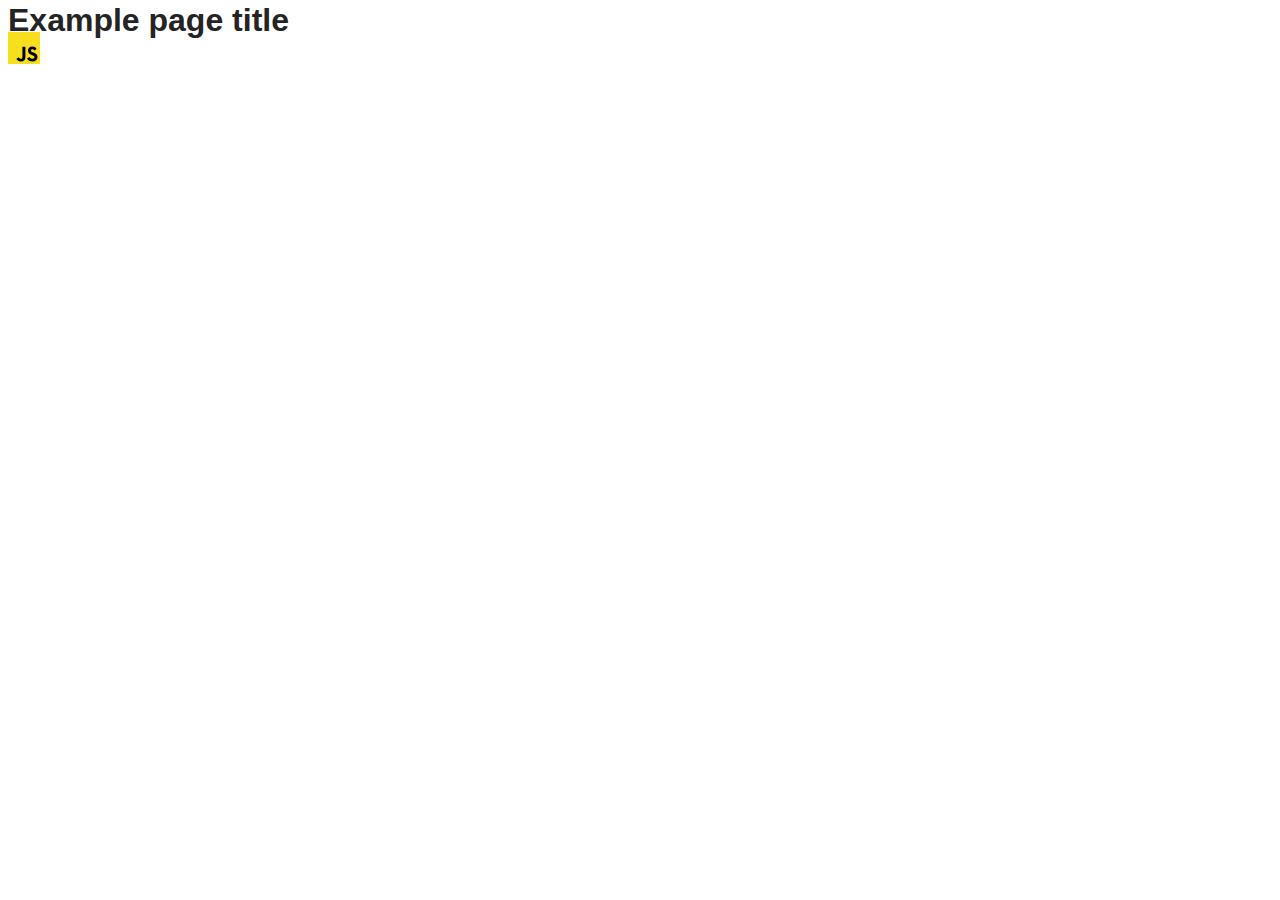
==== src/index.html @ 80f4bf5a "Initial commit" ====
<!DOCTYPE html>
<html lang="en">
  <head>
    <meta charset="UTF-8" />
    <link rel="icon" type="image/svg+xml" href="/favicon.svg" />
    <meta name="viewport" content="width=device-width, initial-scale=1.0" />
    <title>Vanilla App Template</title>
    <link rel="stylesheet" href="./css/styles.css" />
  </head>
  <body>
    <load ="partials/header.html" />

    <section>
      <h1>Example page title</h1>
      <!-- Path to images as from index.html file -->
      <img src="./img/javascript.svg" alt="" />
    </section>

    <!-- Loads the specified .html file -->
    <load ="partials/vite-promo.html" />

    <script type="module" src="./main.js"></script>
  </body>
</html>
---- src/css/styles.css ----
/**
  |============================
  | include css partials with
  | default @import url()
  |============================
*/
@import url('./reset.css');
@import url('./vite-promo.css');
@import url('./header.css');

:root {
  font-family: Inter, Avenir, Helvetica, Arial, sans-serif;
  font-size: 16px;
  line-height: 24px;
  font-weight: 400;

  color: #242424;
  background-color: rgba(255, 255, 255, 0.87);

  font-synthesis: none;
  text-rendering: optimizeLegibility;
  -webkit-font-smoothing: antialiased;
  -moz-osx-font-smoothing: grayscale;
  -webkit-text-size-adjust: 100%;
}
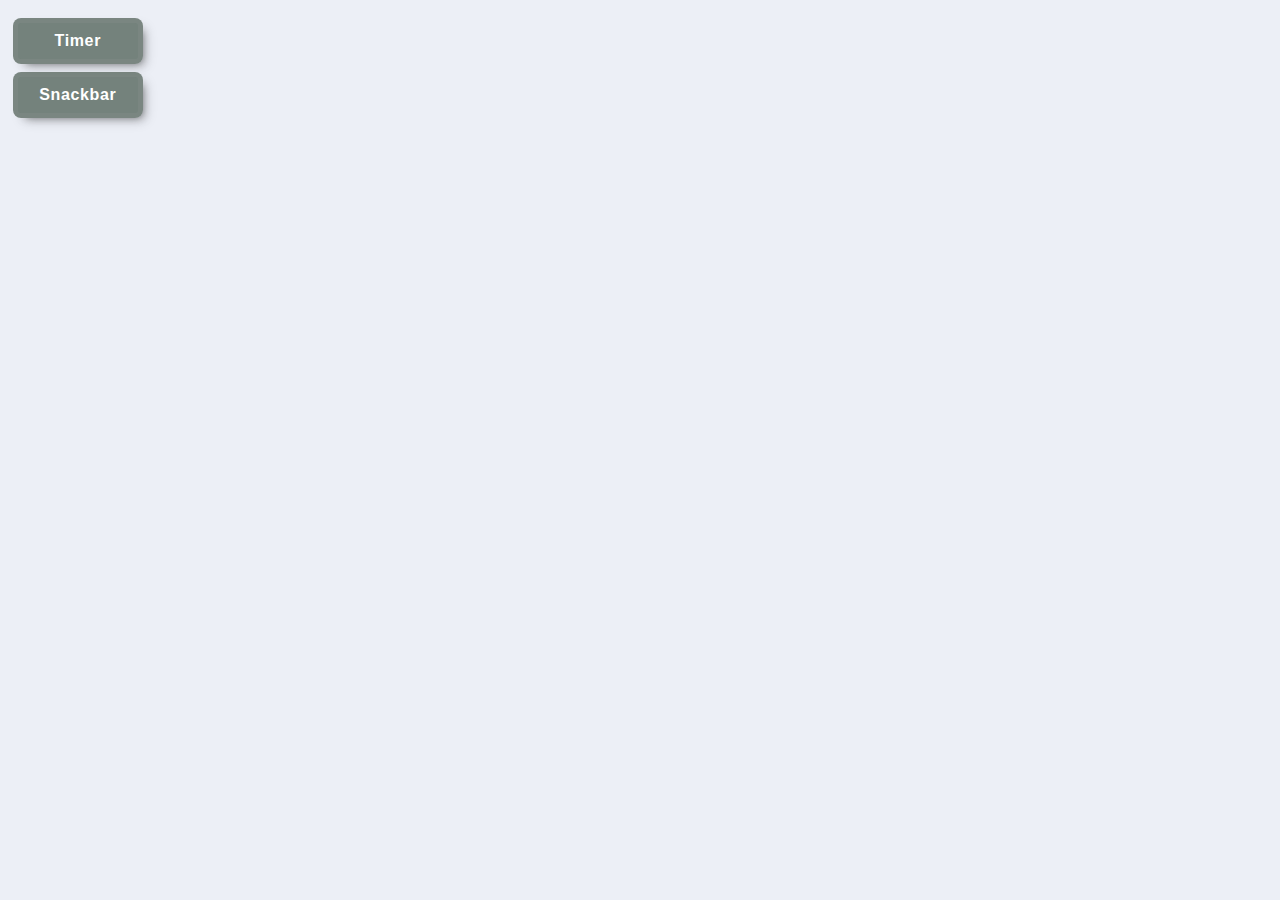
==== commit 0b2fe18f: "Homework JS 10" ====
--- a/src/index.html
+++ b/src/index.html
@@ -8,17 +8,9 @@
     <link rel="stylesheet" href="./css/styles.css" />
   </head>
   <body>
-    <load ="partials/header.html" />
-
-    <section>
-      <h1>Example page title</h1>
-      <!-- Path to images as from index.html file -->
-      <img src="./img/javascript.svg" alt="" />
-    </section>
-
-    <!-- Loads the specified .html file -->
-    <load ="partials/vite-promo.html" />
-
-    <script type="module" src="./main.js"></script>
+    <ul class="menu-buttons">
+      <li><a href="./1-timer.html" class="button-item">Timer</a></li>
+      <li><a href="./2-snackbar.html" class="button-item">Snackbar</a></li>
+    </ul>
   </body>
 </html>
--- a/src/css/styles.css
+++ b/src/css/styles.css
@@ -5,8 +5,7 @@
   |============================
 */
 @import url('./reset.css');
-@import url('./vite-promo.css');
-@import url('./header.css');
+@import url('https://fonts.googleapis.com/css2?family=Montserrat:ital,wght@0,100..900;1,100..900&family=Roboto:wght@300;400;700&family=Work+Sans:ital,wght@0,100..900;1,100..900&display=block');
 
 :root {
   font-family: Inter, Avenir, Helvetica, Arial, sans-serif;
@@ -15,7 +14,7 @@
   font-weight: 400;
 
   color: #242424;
-  background-color: rgba(255, 255, 255, 0.87);
+  background-color: rgba(11, 54, 140, 0.08);
 
   font-synthesis: none;
   text-rendering: optimizeLegibility;
@@ -23,3 +22,104 @@
   -moz-osx-font-smoothing: grayscale;
   -webkit-text-size-adjust: 100%;
 }
+
+.picker-btn-container {
+  display: flex;
+  flex-direction: row;
+  background-color: transparent;
+  gap: 8px;
+  width: 373px;
+  justify-content: center;
+
+  margin-top: 92px;
+}
+
+#datetime-picker {
+  width: 253px;
+  height: 40px;
+  border-radius: 4px;
+  border: 1px solid #808080;
+  padding: 0 0 0 16px;
+  outline: none;
+  color: #2e2f42;
+  font-family: Montserrat;
+  font-size: 16px;
+  font-style: normal;
+  font-weight: 400;
+  line-height: 24px;
+  letter-spacing: 0.64px;
+  transition: all 175ms ease-in-out;
+}
+
+#datetime-picker:hover {
+  border-color: #000;
+}
+
+#datetime-picker:active {
+  color: #000;
+  border-color: #4e75ff;
+}
+
+#datetime-picker:disabled {
+  color: gray;
+  border-color: gray;
+  background-color: #fafafa;
+}
+
+[data-start] {
+  color: #fff;
+  font-family: Montserrat;
+  font-size: 16px;
+  font-style: normal;
+  font-weight: 500;
+  line-height: 24px;
+  letter-spacing: 0.64px;
+  border-radius: 8px;
+  background: #4e75ff;
+  display: flex;
+  justify-content: center;
+  align-items: center;
+  border: none;
+  width: 75px;
+  height: 40px;
+  transition: all 175ms ease-in-out;
+}
+
+[data-start]:hover {
+  background-color: #6c8cff;
+}
+
+[data-start]:disabled {
+  background-color: #cfcfcf;
+  color: #989898;
+}
+
+.timer {
+  background-color: #fff;
+  display: flex;
+  gap: 24px;
+  width: 353px;
+  align-items: center;
+  justify-content: center;
+  padding: 10px;
+  margin-top: 32px;
+  font-family: Montserrat;
+  border-radius: 8px;
+}
+
+.field {
+  text-align: center;
+}
+
+.value {
+  color: #2e2f42;
+  font-size: 40px;
+  line-height: 48px;
+  letter-spacing: 1.6px;
+}
+
+.label {
+  color: #2e2f42;
+  line-height: 24px;
+  text-transform: uppercase;
+}
